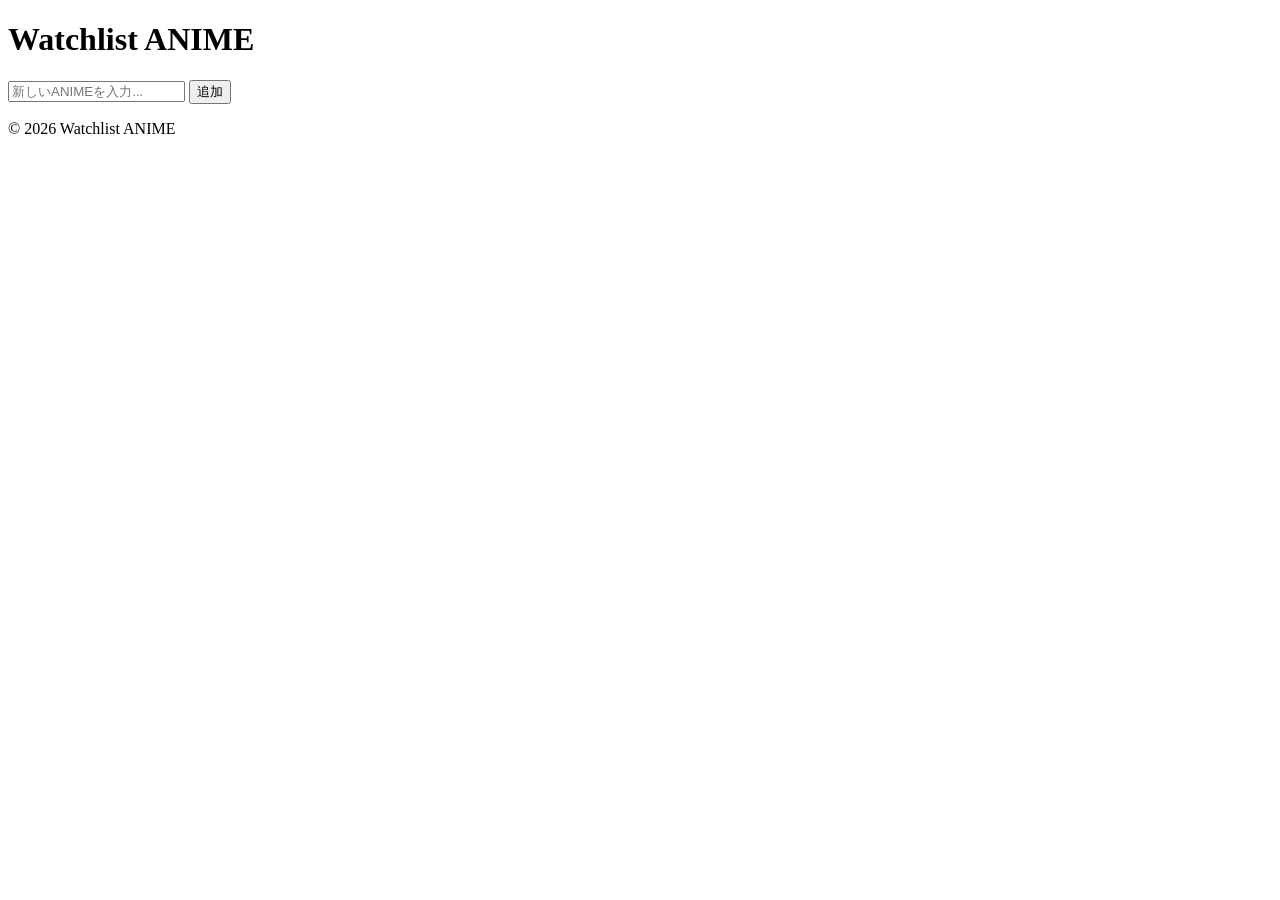
==== your-app/static/index.html @ d88574d5 "style.cssとindex.htmlの修正" ====
<!doctype html>
<html lang="ja">
  <head>
    <meta charset="UTF-8" />
    <meta name="viewport" content="width=device-width, initial-scale=1.0" />
    <title>Watchlist ANIME</title>
    <link rel="stylesheet" href="/style.css" />
  </head>
  <body>
    <!-- ヘッダー -->
    <header class="header">
      <h1>Watchlist ANIME</h1>
    </header>

    <!-- メインコンテンツ -->
    <main class="anime-card">
      <!-- エラーメッセージ表示エリア -->
      <div id="error-message" class="error-message" style="display: none"></div>

      <!-- アニメ入力エリア -->
      <form id="anime-form" class="input-area">
        <input
          type="text"
          id="anime-input"
          class="anime-input"
          placeholder="新しいANIMEを入力..."
          maxlength="100"
          autocomplete="off"
        />
        <button type="submit" class="anime-button">追加</button>
      </form>

      <!-- アニメリスト -->
      <ul id="anime-list" class="anime-list"></ul>
    </main>

    <!-- フッター -->
    <footer class="footer">
      <p>&copy; 2026 Watchlist ANIME</p>
    </footer>

    <script src="/app.js"></script>
  </body>
</html>
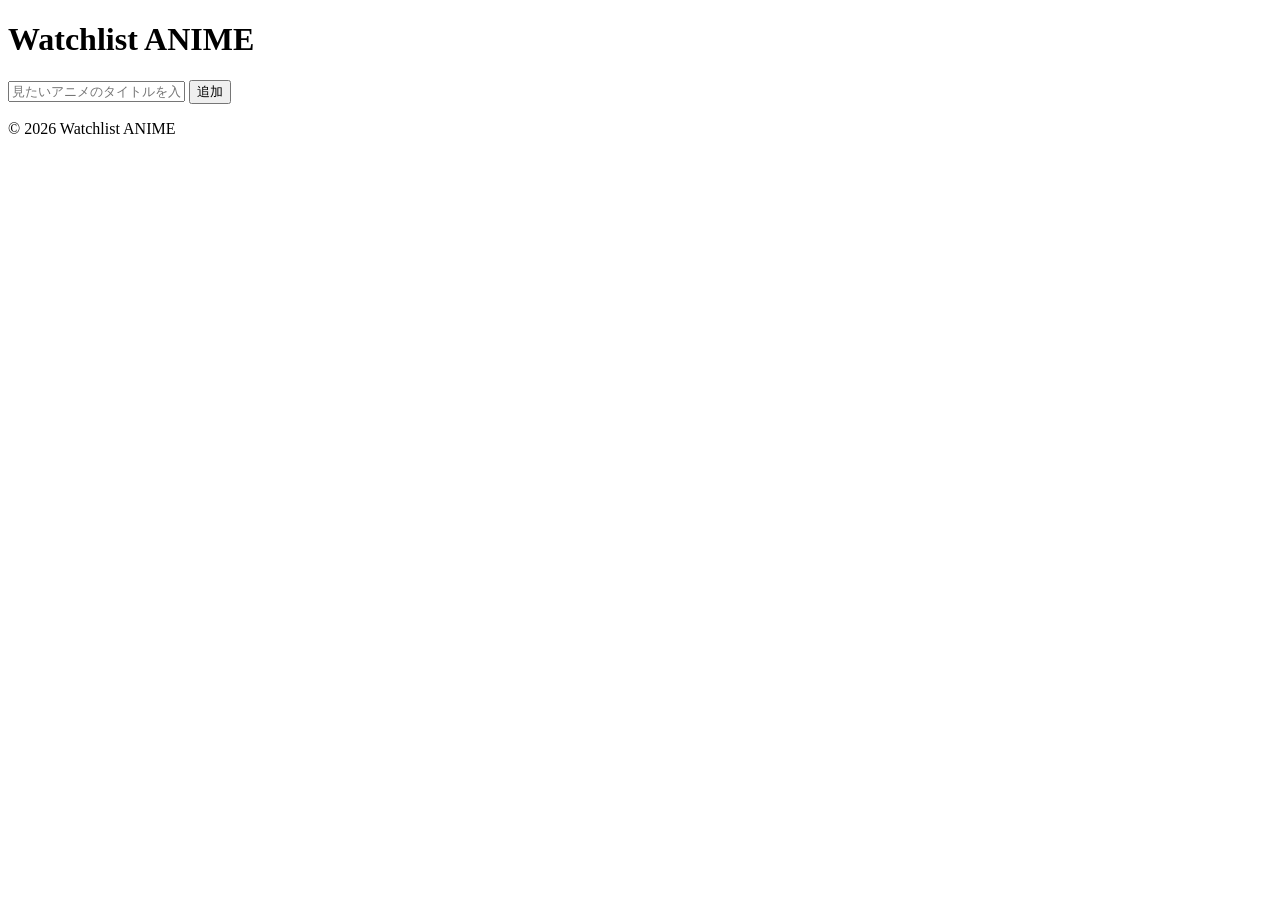
==== commit 7e0b597f: "説明文の訂正と最終確認" ====
--- a/your-app/static/index.html
+++ b/your-app/static/index.html
@@ -23,7 +23,7 @@
           type="text"
           id="anime-input"
           class="anime-input"
-          placeholder="新しいANIMEを入力..."
+          placeholder="見たいアニメのタイトルを入力..."
           maxlength="100"
           autocomplete="off"
         />
